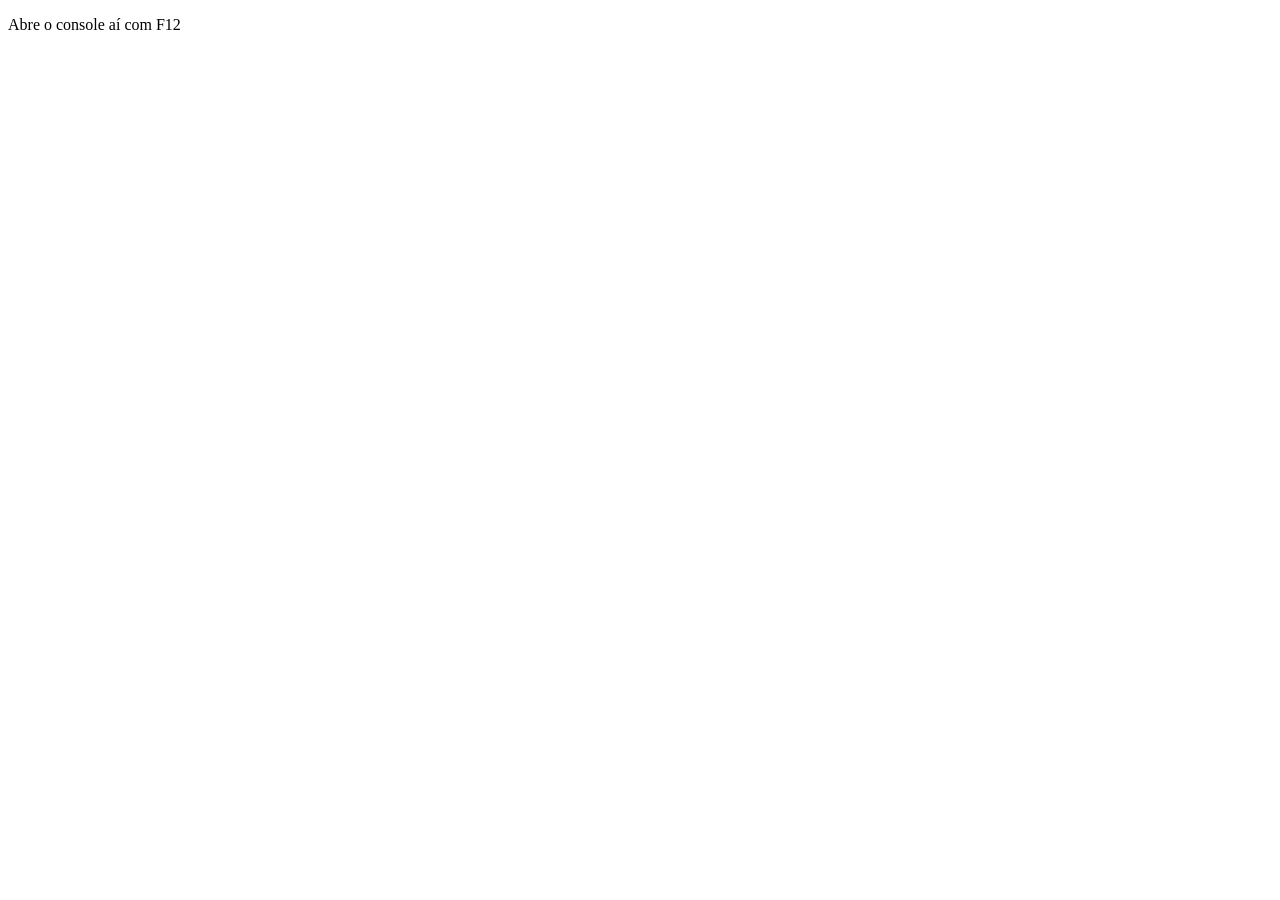
==== AulaConhecimento/index.html @ ebbb86c9 "Aula para relembrar e conhecimento do JS" ====
<!DOCTYPE html>
<html lang="pt-br">
<head>
    <meta charset="UTF-8">
    <meta name="viewport" content="width=device-width, initial-scale=1.0">
    <title>Teste de conhecimentos</title>
    <script src="java.js" defer></script>

</head>
<body>
    <p>Abre o console aí com F12</p>
</body>
</html>
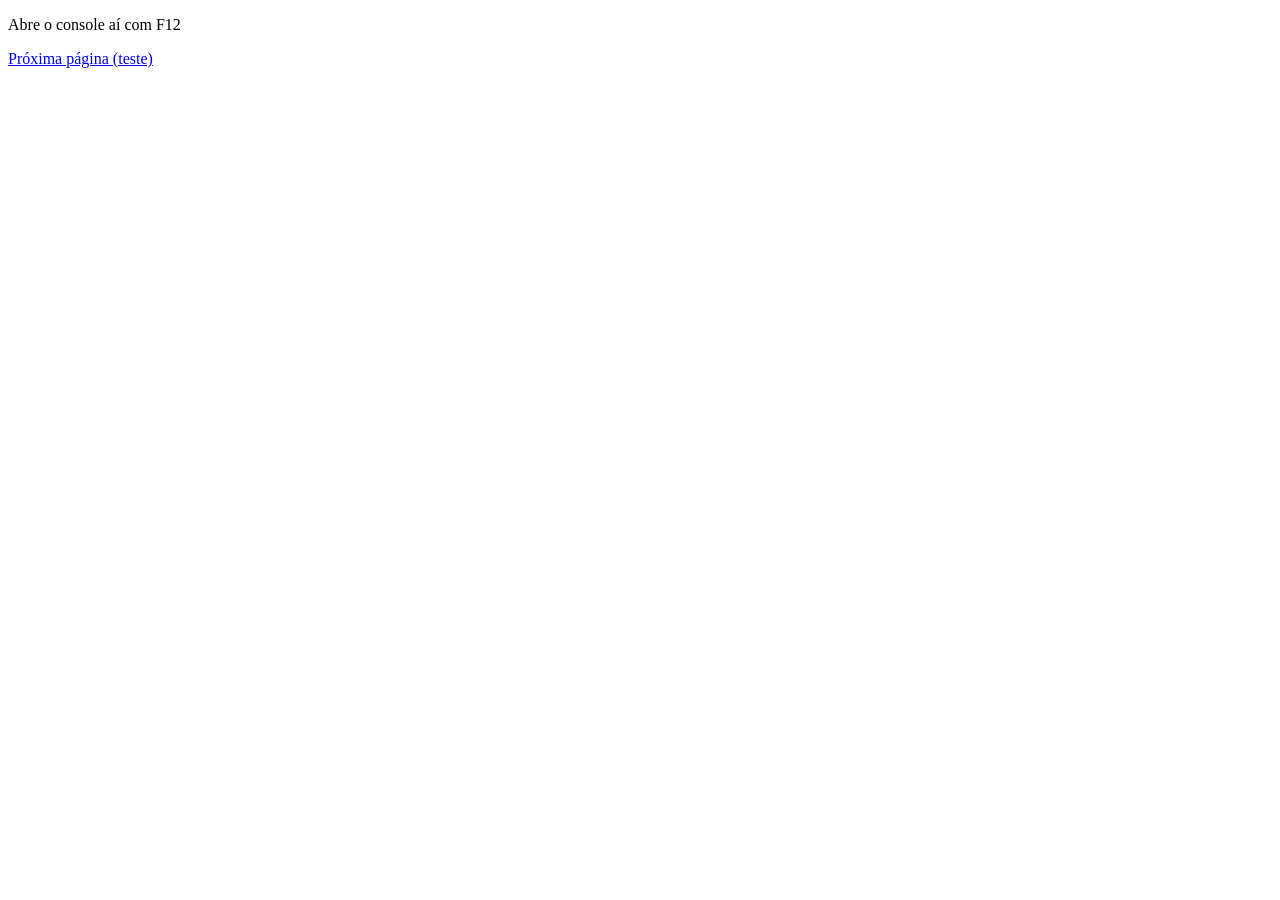
==== commit ab8e17c4: "Criação da atividade" ====
--- a/AulaConhecimento/index.html
+++ b/AulaConhecimento/index.html
@@ -9,5 +9,6 @@
 </head>
 <body>
     <p>Abre o console aí com F12</p>
+    <a href="pagina-teste.html">Próxima página (teste)</a>
 </body>
 </html>
